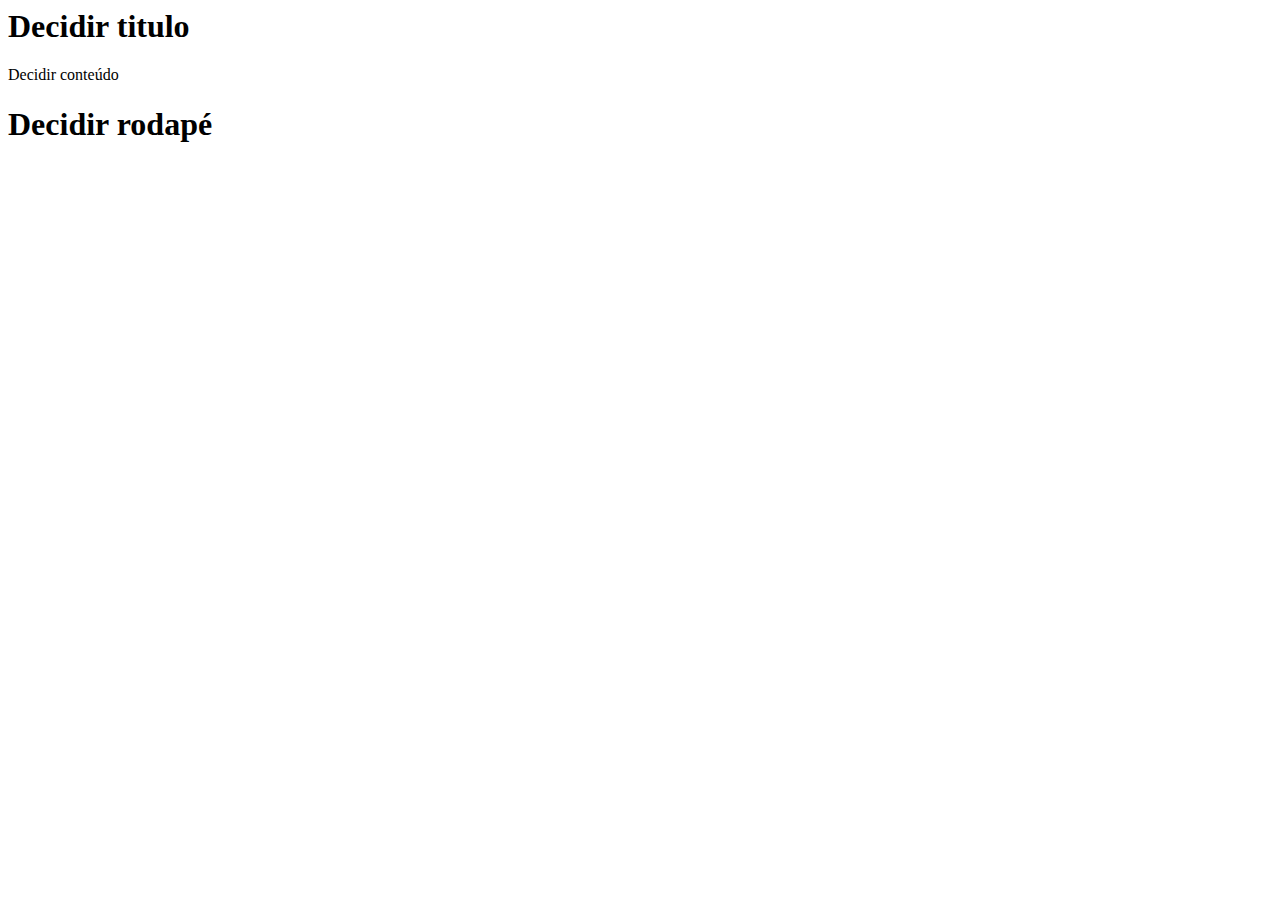
==== proposta_1.html @ 5c1ce9dd "Alterando título" ====
<html>
    <head>
        <title>Primeira proposta para homepage da empresa..</title>
    </head>
    <body>
        <h1>Decidir titulo</h1>
        <div>
            Decidir conteúdo
        </div>
        <h1>Decidir rodapé</h1>
    </body>
</html>
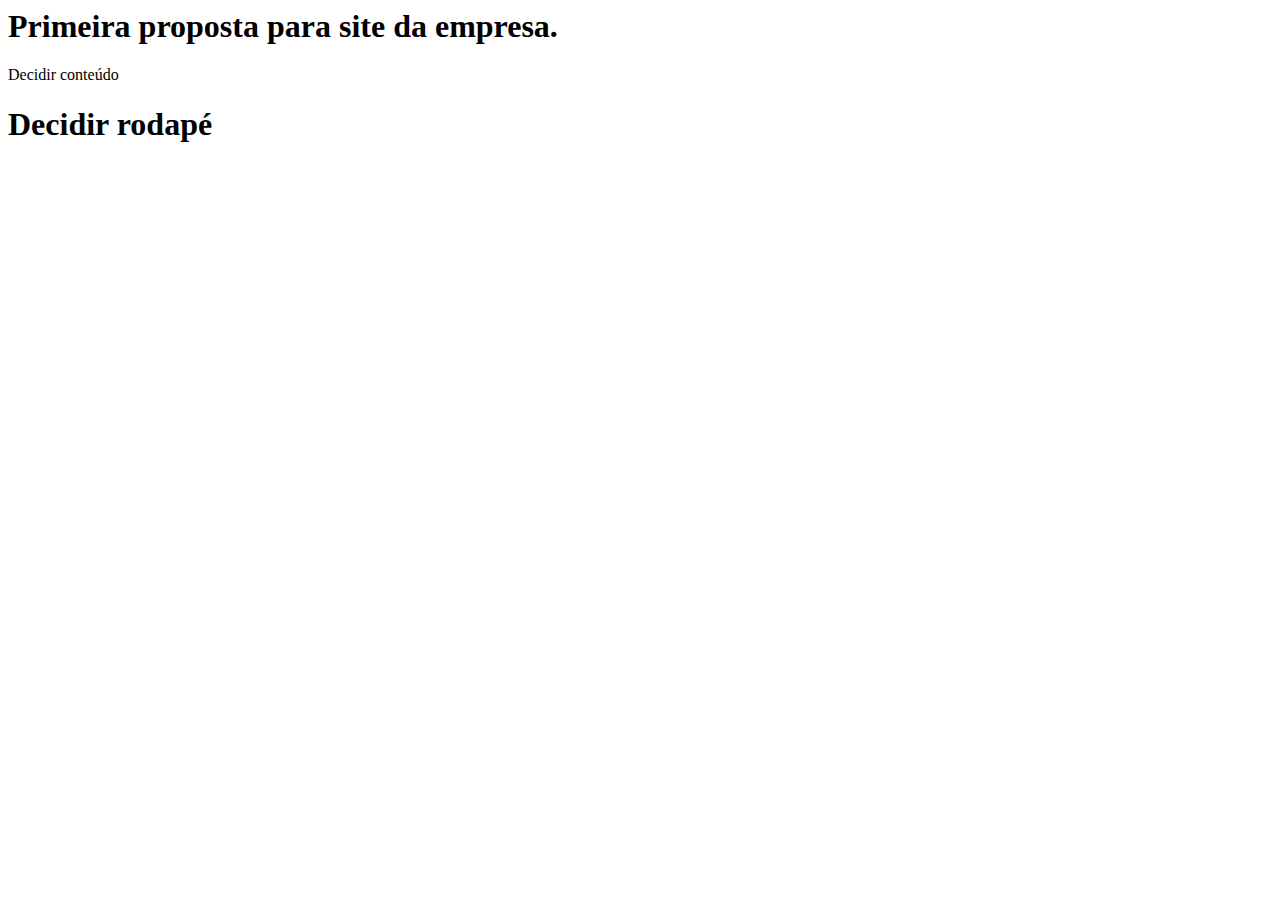
==== commit 425385a4: "Testando stash" ====
--- a/proposta_1.html
+++ b/proposta_1.html
@@ -1,9 +1,9 @@
 <html>
     <head>
-        <title>Primeira proposta para homepage da empresa..</title>
+        <title>Primeira proposta para homepage da empresa.</title>
     </head>
     <body>
-        <h1>Decidir titulo</h1>
+        <h1>Primeira proposta para site da empresa.</h1>
         <div>
             Decidir conteúdo
         </div>
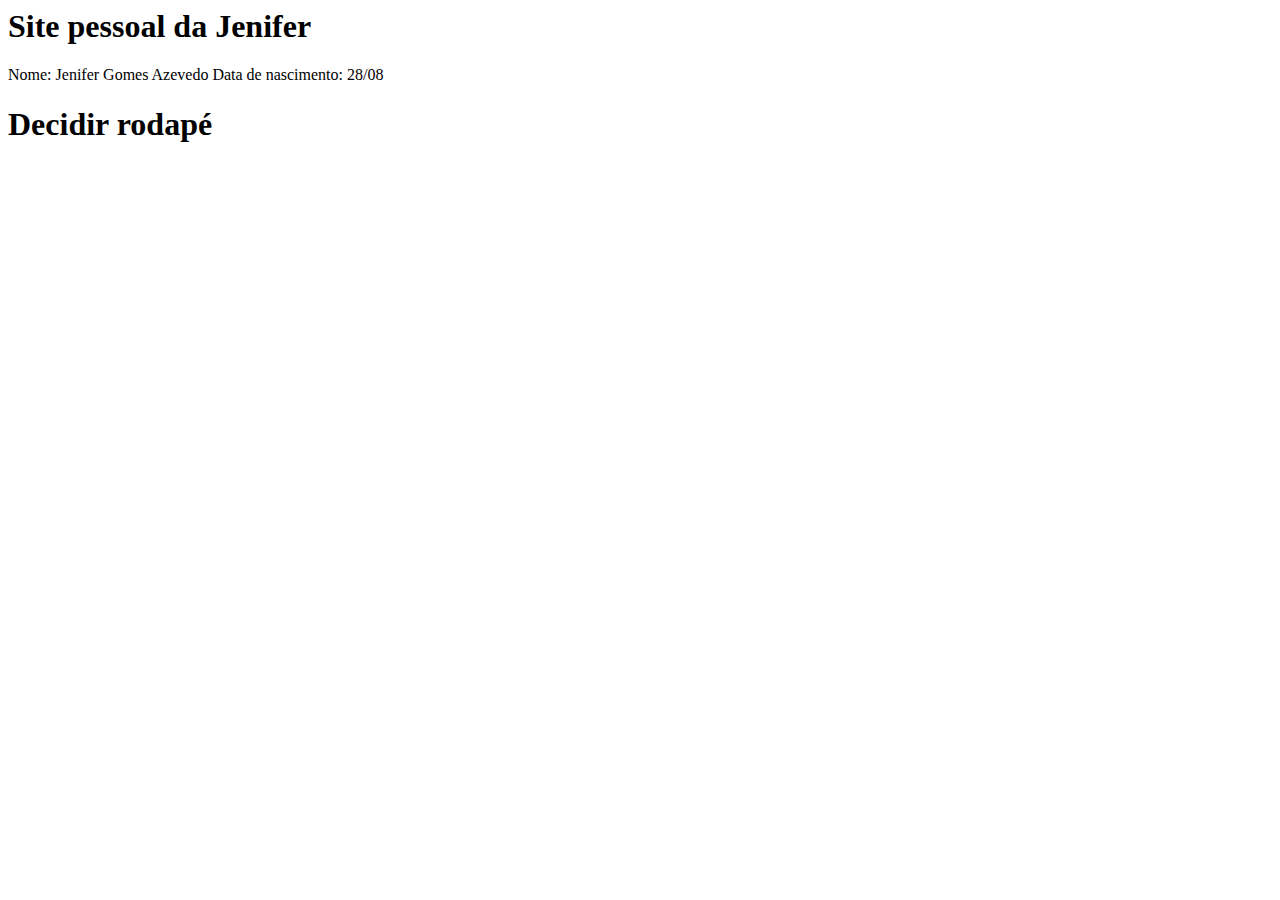
==== commit 611f8e37: "Reformulando proposta" ====
--- a/proposta_1.html
+++ b/proposta_1.html
@@ -1,11 +1,12 @@
 <html>
     <head>
-        <title>Primeira proposta para homepage da empresa.</title>
+        <title>Site da Jenifer</title>
     </head>
     <body>
-        <h1>Primeira proposta para site da empresa.</h1>
+        <h1>Site pessoal da Jenifer</h1>
         <div>
-            Decidir conteúdo
+            Nome: Jenifer Gomes Azevedo
+            Data de nascimento: 28/08
         </div>
         <h1>Decidir rodapé</h1>
     </body>
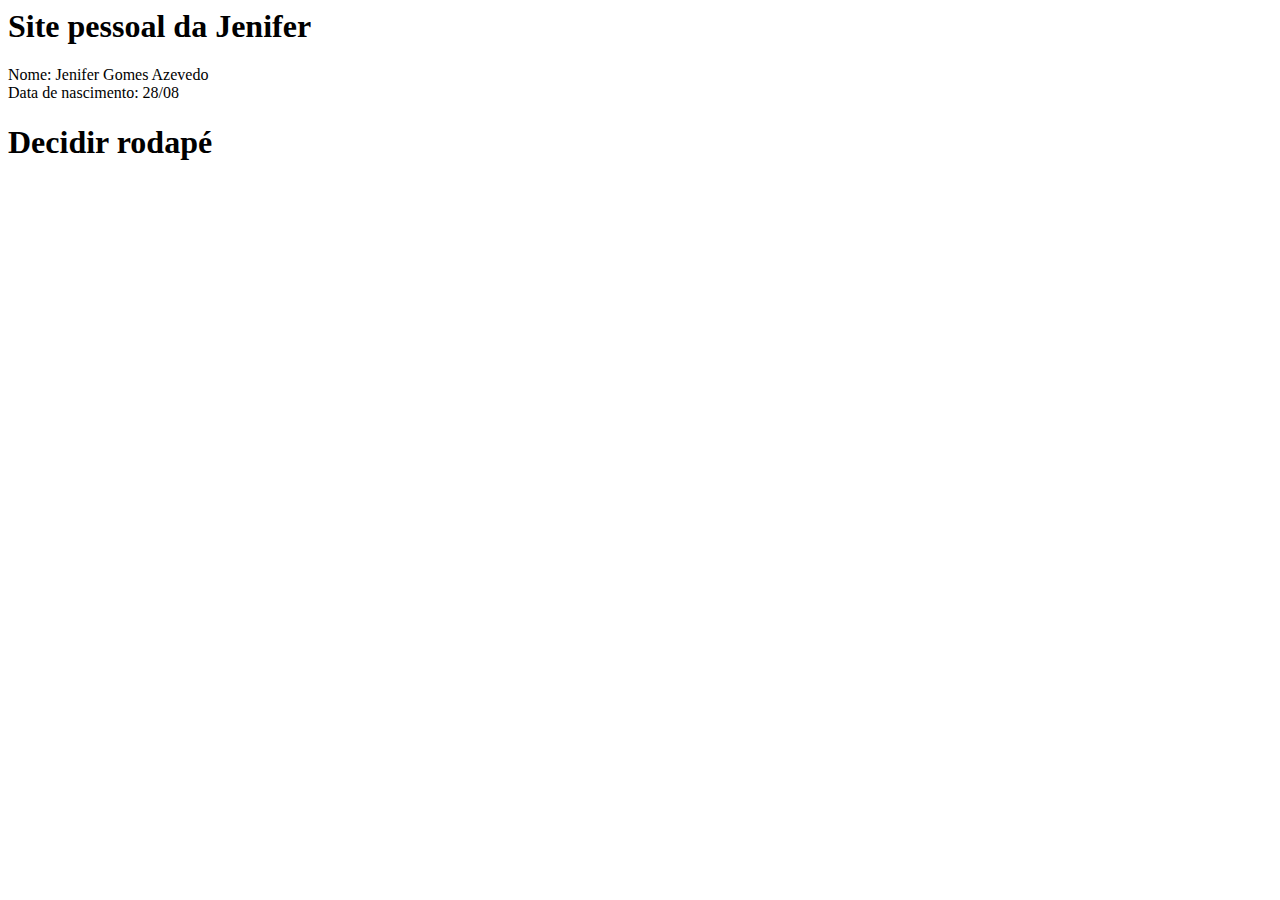
==== commit 969ee994: "Add tag header" ====
--- a/proposta_1.html
+++ b/proposta_1.html
@@ -3,10 +3,10 @@
         <title>Site da Jenifer</title>
     </head>
     <body>
-        <h1>Site pessoal da Jenifer</h1>
+        <header><h1>Site pessoal da Jenifer</h1></header>
         <div>
-            Nome: Jenifer Gomes Azevedo
-            Data de nascimento: 28/08
+            Nome: Jenifer Gomes Azevedo<br>
+            Data de nascimento: 28/08<br>
         </div>
         <h1>Decidir rodapé</h1>
     </body>
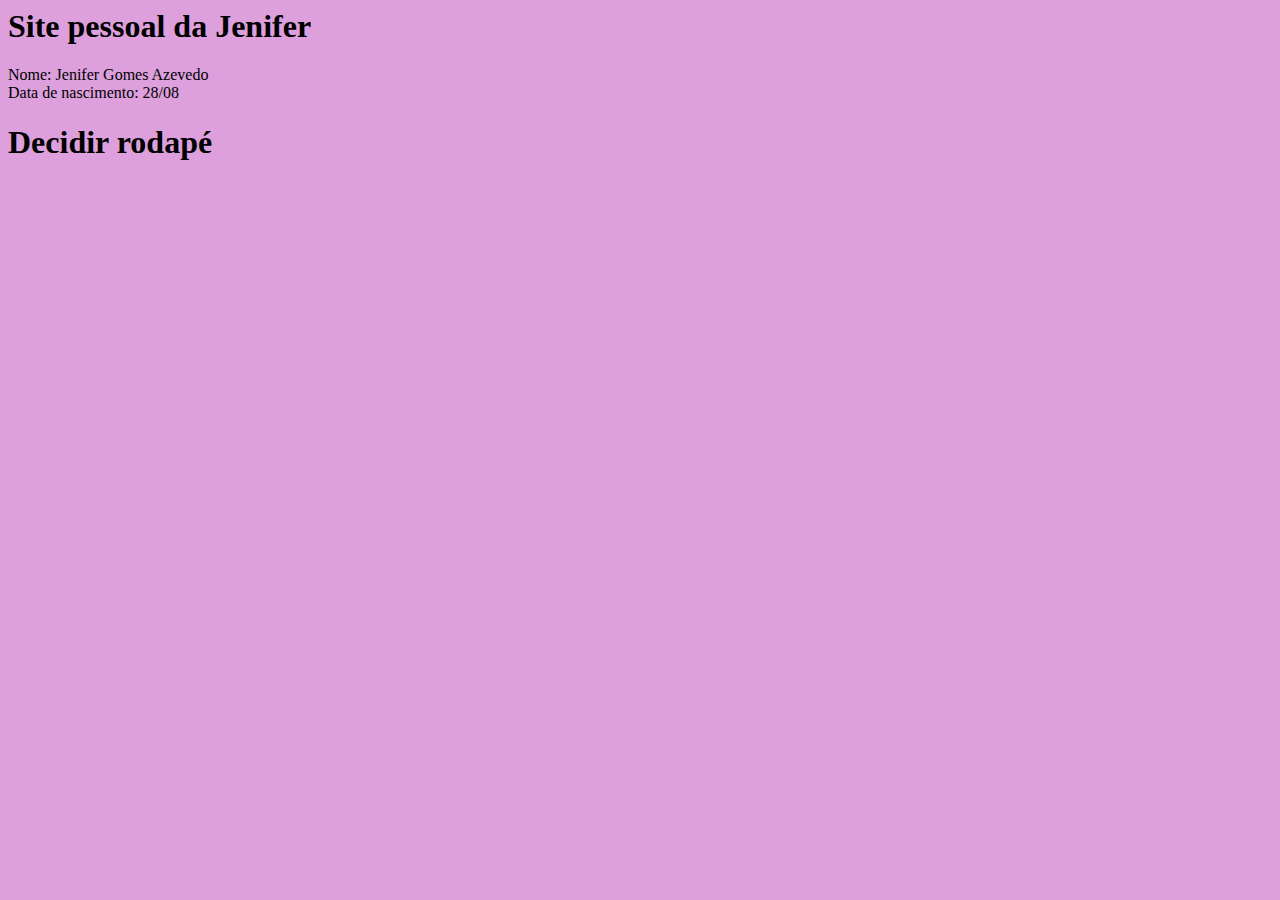
==== commit 3a2f33bc: "cor de fundo da página proposta" ====
--- a/proposta_1.html
+++ b/proposta_1.html
@@ -1,5 +1,6 @@
 <html>
     <head>
+        <link rel="stylesheet" href="estilo2.css">
         <title>Site da Jenifer</title>
     </head>
     <body>
@@ -8,6 +9,6 @@
             Nome: Jenifer Gomes Azevedo<br>
             Data de nascimento: 28/08<br>
         </div>
-        <h1>Decidir rodapé</h1>
+        <footer><h1>Decidir rodapé</h1></footer>
     </body>
 </html>--- a/estilo2.css
+++ b/estilo2.css
@@ -0,0 +1,5 @@
+body{
+    background-color: plum;
+    font-style: normal;
+    font-family: cursive;
+}